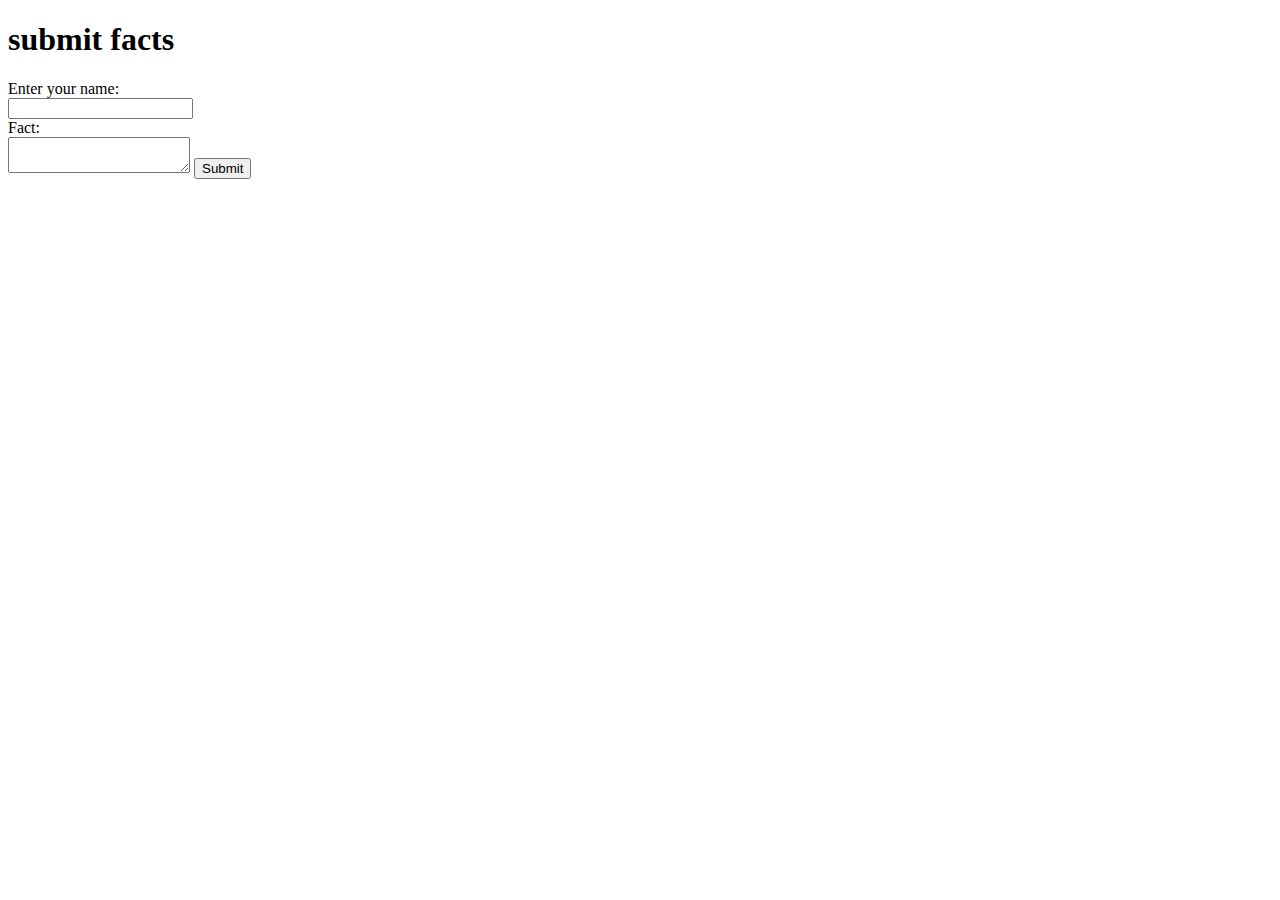
==== petfax/templates/newFact.html @ c5d2b722 "created pet, show, and fact routes" ====
<!DOCTYPE html>
<html lang="en">
<head>
    <meta charset="UTF-8">
    <meta name="viewport" content="width=device-width, initial-scale=1.0">
    <link rel="stylesheet" href="{{ url_for('static', filename='style.css') }}">
    <title>Document</title>
</head>
<body>
    <h1>submit facts</h1>
    <form>
        <label for="usr_name">Enter your name:</label><br>
        <input type="text" id="usr_name" name="usr_name"><br>
        <label for="fact">Fact:</label><br>
        <textarea id="fact"></textarea>
        <input type="submit" value="Submit">
    </form> 
</body>
</html>
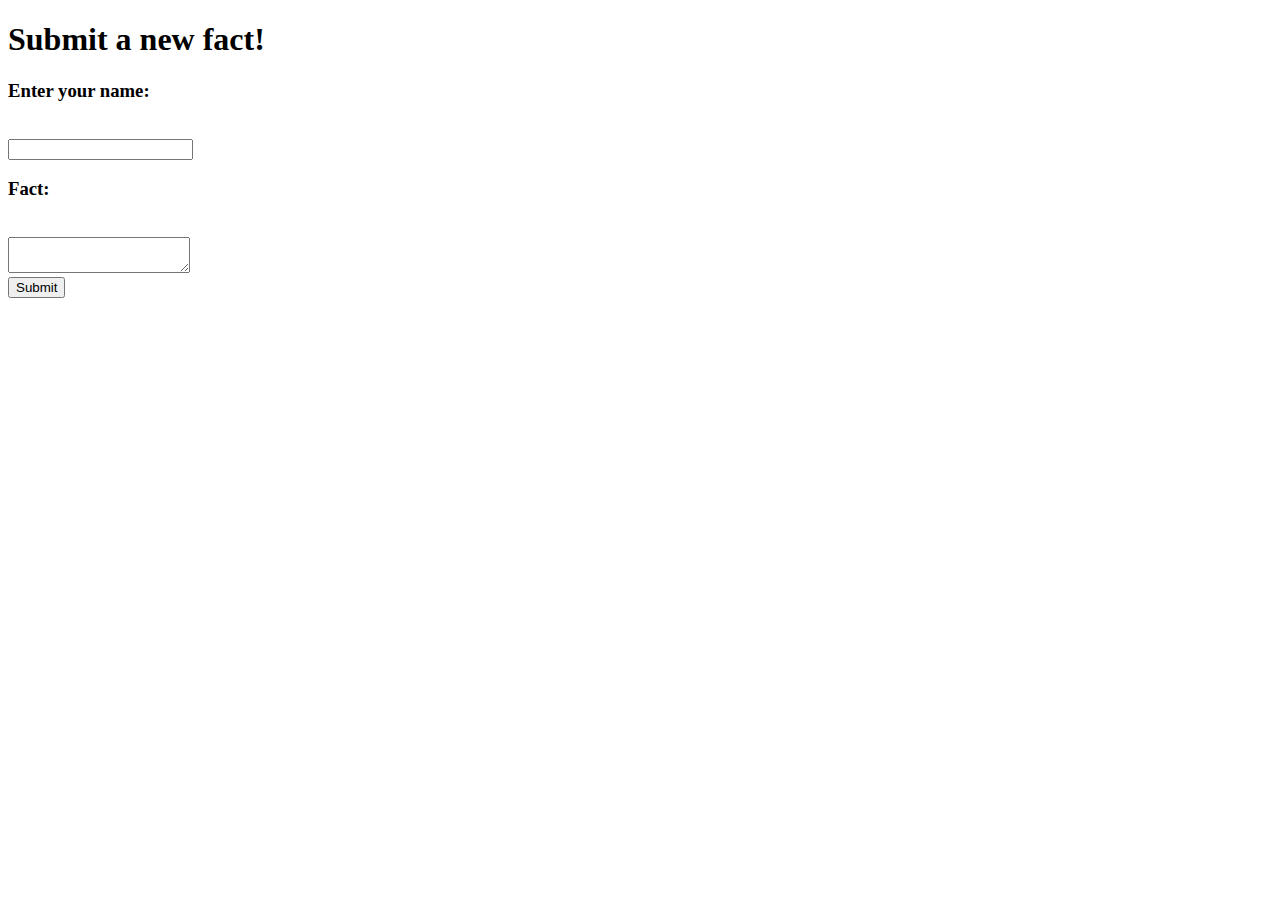
==== commit 9c8ea5fe: "added styling" ====
--- a/petfax/templates/newFact.html
+++ b/petfax/templates/newFact.html
@@ -1,19 +1,32 @@
 <!DOCTYPE html>
 <html lang="en">
+
 <head>
     <meta charset="UTF-8">
     <meta name="viewport" content="width=device-width, initial-scale=1.0">
-    <link rel="stylesheet" href="{{ url_for('static', filename='style.css') }}">
-    <title>Document</title>
+    <title>Submit Fact</title>
+    <link rel="stylesheet" type="text/css" href="{{ url_for('static', filename='style.css') }}">
 </head>
+
 <body>
-    <h1>submit facts</h1>
-    <form>
-        <label for="usr_name">Enter your name:</label><br>
-        <input type="text" id="usr_name" name="usr_name"><br>
-        <label for="fact">Fact:</label><br>
-        <textarea id="fact"></textarea>
-        <input type="submit" value="Submit">
-    </form> 
+    <div class="container">
+        <h1>Submit a new fact!</h1>
+        <form>
+            <div class="center-form">
+                <label for="usr_name">
+                    <h3>Enter your name:</h3>
+                </label><br>
+                <input type="text" id="usr_name" name="usr_name"><br>
+                <label for="fact">
+                    <h3>Fact:</h3>
+                </label><br>
+                <textarea id="fact"></textarea><br>
+                <div class="submit">
+                    <input type="submit" value="Submit">
+                </div>
+            </div>
+        </form>
+    </div>
 </body>
+
 </html>